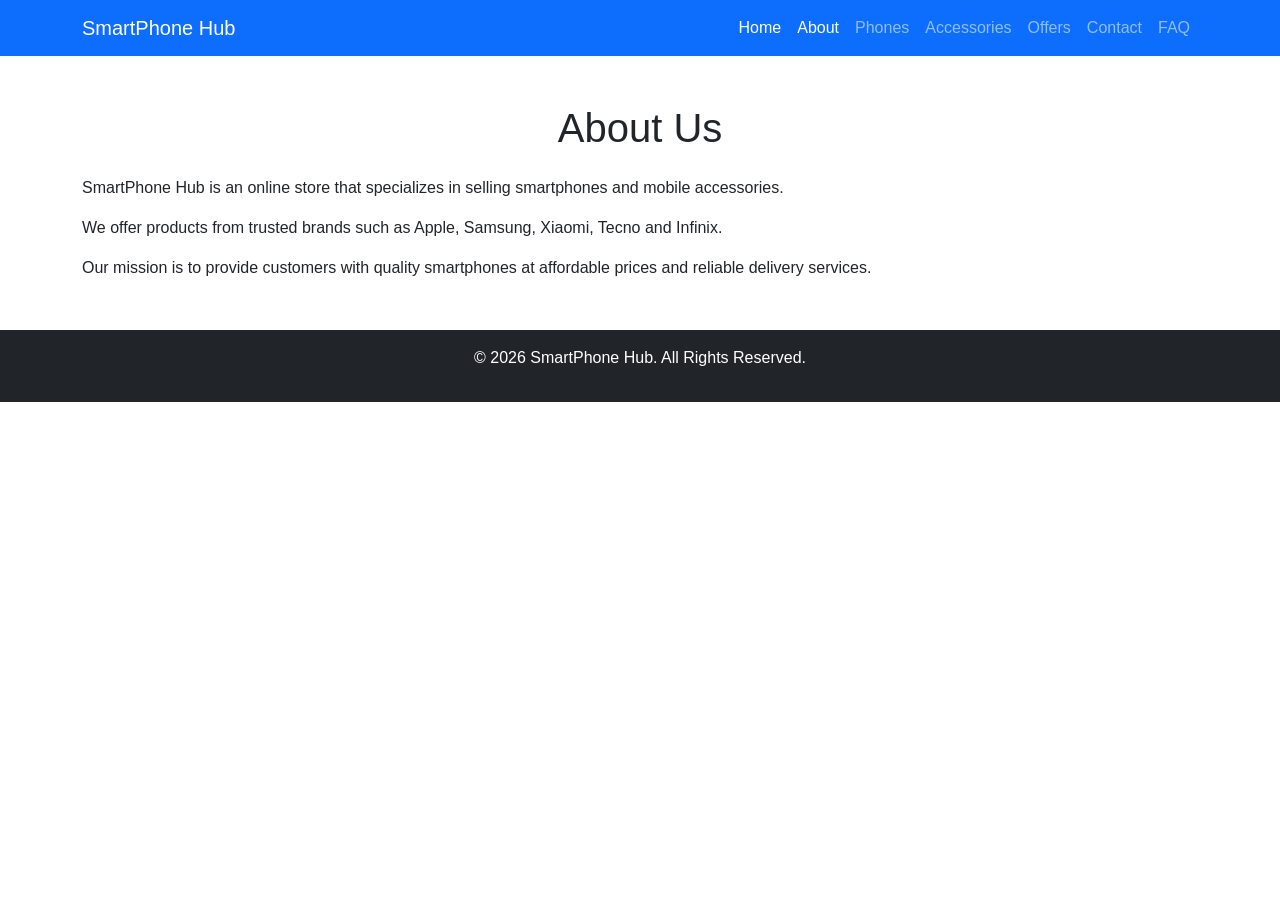
==== about.html @ ff5efe6d "adding active link to about page" ====
<!doctype html>
<html lang="en">
  <head>
    <meta charset="UTF-8" />
    <meta name="viewport" content="width=device-width, initial-scale=1.0" />
    <title>SmartPhone Hub</title>

    <!-- Bootstrap CSS -->
    <link
      href="https://cdn.jsdelivr.net/npm/bootstrap@5.3.3/dist/css/bootstrap.min.css"
      rel="stylesheet"
    />

    <!-- Custom CSS -->
    <link rel="stylesheet" href="css/style.css" />
  </head>
  <body>
    <!-- Navigation Bar -->
    <nav class="navbar navbar-expand-lg navbar-dark bg-primary">
      <div class="container">
        <a class="navbar-brand" href="index.html">SmartPhone Hub</a>

        <button
          class="navbar-toggler"
          type="button"
          data-bs-toggle="collapse"
          data-bs-target="#navbarNav"
        >
          <span class="navbar-toggler-icon"></span>
        </button>

        <div class="collapse navbar-collapse" id="navbarNav">
          <ul class="navbar-nav ms-auto">
            <li class="nav-item">
              <a class="nav-link active" href="index.html">Home</a>
            </li>

            <li class="nav-item">
              <a class="nav-link active" href="about.html">About</a>
            </li>

            <li class="nav-item">
              <a class="nav-link" href="phones.html">Phones</a>
            </li>

            <li class="nav-item">
              <a class="nav-link" href="accessories.html">Accessories</a>
            </li>

            <li class="nav-item">
              <a class="nav-link" href="offers.html">Offers</a>
            </li>

            <li class="nav-item">
              <a class="nav-link" href="contact.html">Contact</a>
            </li>

            <li class="nav-item">
              <a class="nav-link" href="faq.html">FAQ</a>
            </li>
          </ul>
        </div>
      </div>
    </nav>

    <!-- Hero Section -->
    <section class="container my-5">
      <h1 class="text-center mb-4">About Us</h1>

      <p>
        SmartPhone Hub is an online store that specializes in selling
        smartphones and mobile accessories.
      </p>

      <p>
        We offer products from trusted brands such as Apple, Samsung, Xiaomi,
        Tecno and Infinix.
      </p>

      <p>
        Our mission is to provide customers with quality smartphones at
        affordable prices and reliable delivery services.
      </p>
    </section>

    <!-- Footer -->
    <footer class="bg-dark text-white text-center p-3">
      <p>&copy; 2026 SmartPhone Hub. All Rights Reserved.</p>
    </footer>
    <!-- Bootstrap JS -->
    <script src="https://cdn.jsdelivr.net/npm/bootstrap@5.3.3/dist/js/bootstrap.bundle.min.js"></script>
  </body>
</html>
---- css/style.css ----
body{
    font-family: Arial, sans-serif;
}

.card img{
    height: 250px;
    object-fit: cover;
}

footer{
    margin-top: 50px;
}

.hero{
    padding: 50px 0;
}
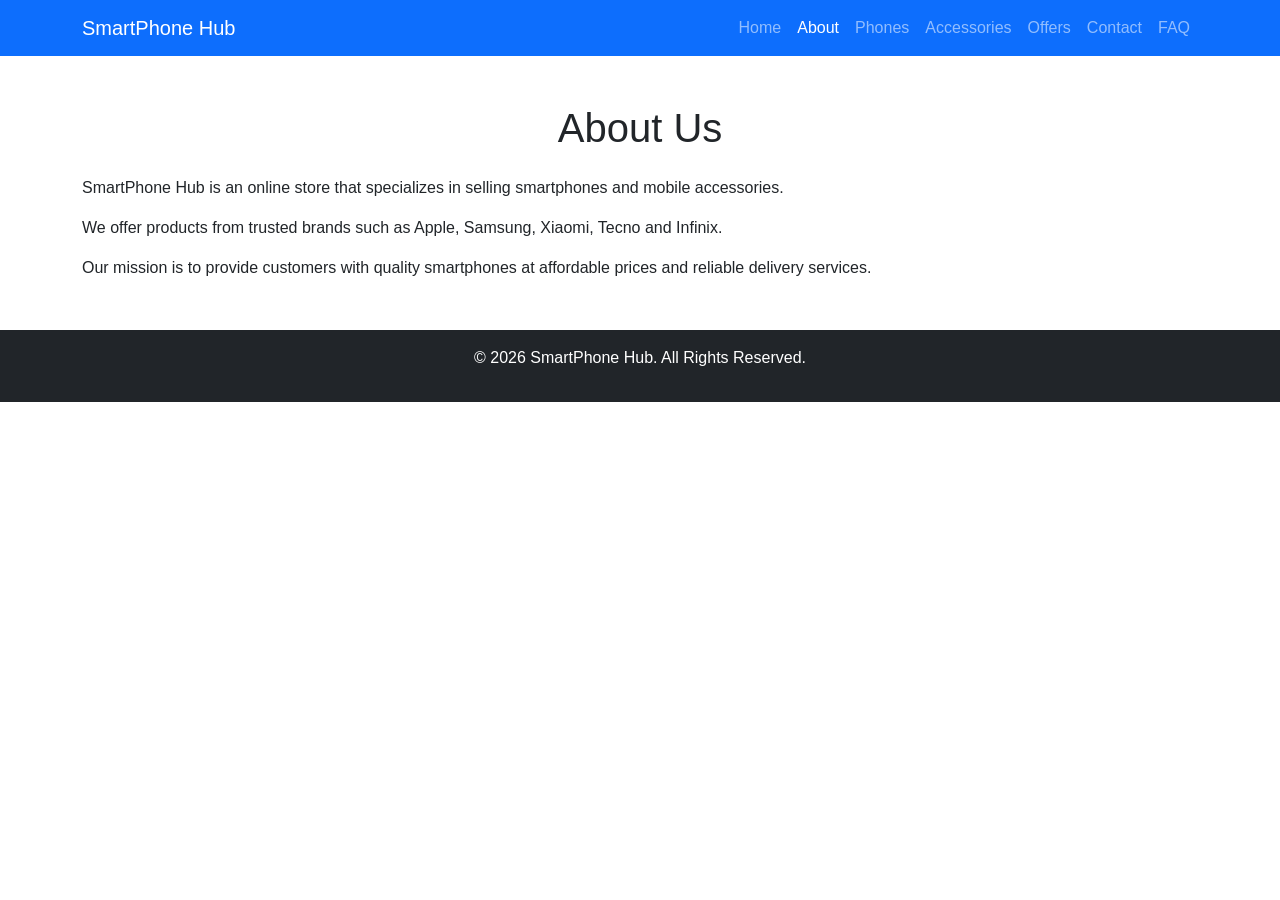
==== commit 116d8a4e: "add phone products cards" ====
--- a/about.html
+++ b/about.html
@@ -32,7 +32,7 @@
         <div class="collapse navbar-collapse" id="navbarNav">
           <ul class="navbar-nav ms-auto">
             <li class="nav-item">
-              <a class="nav-link active" href="index.html">Home</a>
+              <a class="nav-link" href="index.html">Home</a>
             </li>
 
             <li class="nav-item">
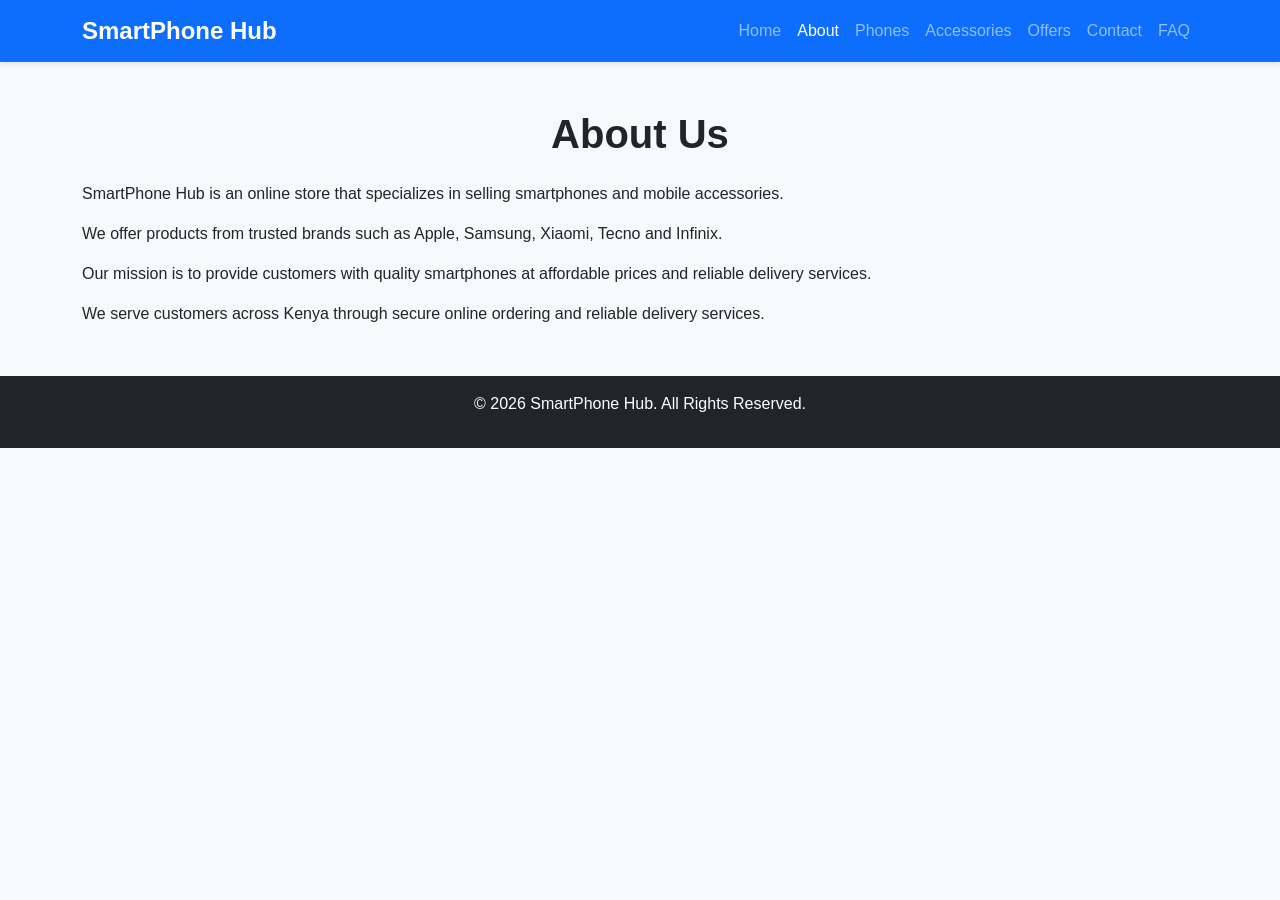
==== commit 84caf25e: "Add product images to home page" ====
--- a/about.html
+++ b/about.html
@@ -81,6 +81,11 @@
         Our mission is to provide customers with quality smartphones at
         affordable prices and reliable delivery services.
       </p>
+
+      <p>
+        We serve customers across Kenya through secure online ordering and
+        reliable delivery services.
+      </p>
     </section>
 
     <!-- Footer -->
--- a/css/style.css
+++ b/css/style.css
@@ -1,16 +1,74 @@
-body{
+/* General Styling */
+body {
     font-family: Arial, sans-serif;
+    background-color: #f8f9fa;
 }
 
-.card img{
+/* Navbar */
+.navbar {
+    box-shadow: 0 2px 5px rgba(0, 0, 0, 0.1);
+}
+
+.navbar-brand {
+    font-weight: bold;
+    font-size: 1.5rem;
+}
+
+/* Headings */
+h1 {
+    margin-bottom: 20px;
+    font-weight: bold;
+}
+
+h2 {
+    margin-bottom: 20px;
+}
+
+/* Cards */
+.card {
+    transition: 0.3s;
+    margin-bottom: 20px;
+}
+
+.card:hover {
+    transform: translateY(-5px);
+}
+
+.card img {
     height: 250px;
     object-fit: cover;
 }
 
-footer{
+/* Buttons */
+.btn-primary {
+    padding: 10px 20px;
+}
+
+/* Contact Form */
+form {
+    max-width: 600px;
+    margin: auto;
+}
+
+/* Footer */
+footer {
     margin-top: 50px;
 }
 
-.hero{
-    padding: 50px 0;
+/* Offers Page */
+.card p {
+    margin-bottom: 5px;
+}
+
+/* Mobile */
+@media (max-width: 768px) {
+
+    h1 {
+        font-size: 2rem;
+    }
+
+    .navbar-brand {
+        font-size: 1.2rem;
+    }
+
 }
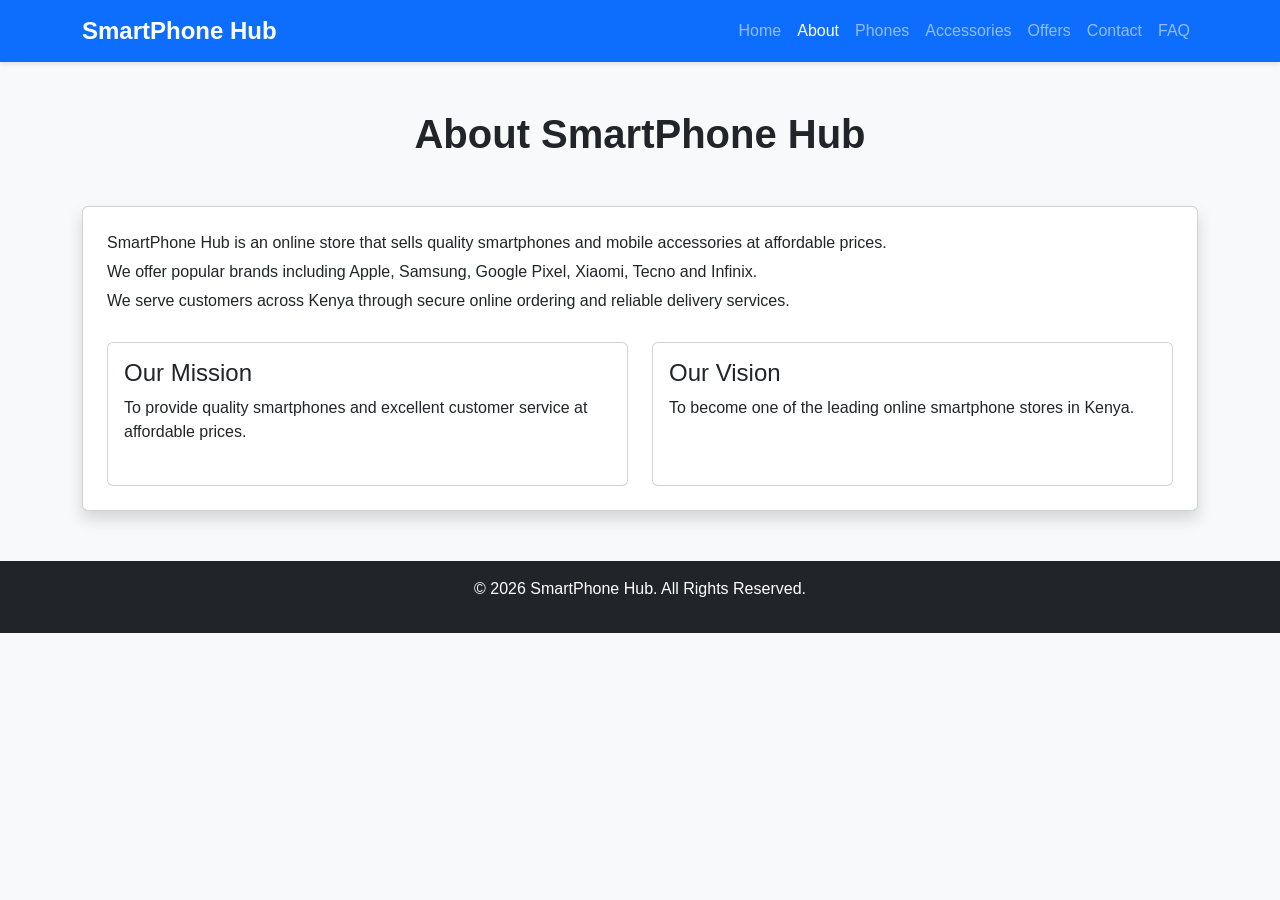
==== commit 4b244713: "Improve About page content" ====
--- a/about.html
+++ b/about.html
@@ -65,29 +65,48 @@
 
     <!-- Hero Section -->
     <section class="container my-5">
-      <h1 class="text-center mb-4">About Us</h1>
+      <h1 class="text-center mb-5">About SmartPhone Hub</h1>
 
-      <p>
-        SmartPhone Hub is an online store that specializes in selling
-        smartphones and mobile accessories.
-      </p>
+      <div class="card shadow p-4">
+        <p>
+          SmartPhone Hub is an online store that sells quality smartphones and
+          mobile accessories at affordable prices.
+        </p>
 
-      <p>
-        We offer products from trusted brands such as Apple, Samsung, Xiaomi,
-        Tecno and Infinix.
-      </p>
+        <p>
+          We offer popular brands including Apple, Samsung, Google Pixel,
+          Xiaomi, Tecno and Infinix.
+        </p>
 
-      <p>
-        Our mission is to provide customers with quality smartphones at
-        affordable prices and reliable delivery services.
-      </p>
+        <p>
+          We serve customers across Kenya through secure online ordering and
+          reliable delivery services.
+        </p>
 
-      <p>
-        We serve customers across Kenya through secure online ordering and
-        reliable delivery services.
-      </p>
+        <div class="row mt-4">
+          <div class="col-md-6">
+            <div class="card p-3 h-100">
+              <h4>Our Mission</h4>
+
+              <p>
+                To provide quality smartphones and excellent customer service at
+                affordable prices.
+              </p>
+            </div>
+          </div>
+
+          <div class="col-md-6">
+            <div class="card p-3 h-100">
+              <h4>Our Vision</h4>
+
+              <p>
+                To become one of the leading online smartphone stores in Kenya.
+              </p>
+            </div>
+          </div>
+        </div>
+      </div>
     </section>
-
     <!-- Footer -->
     <footer class="bg-dark text-white text-center p-3">
       <p>&copy; 2026 SmartPhone Hub. All Rights Reserved.</p>
